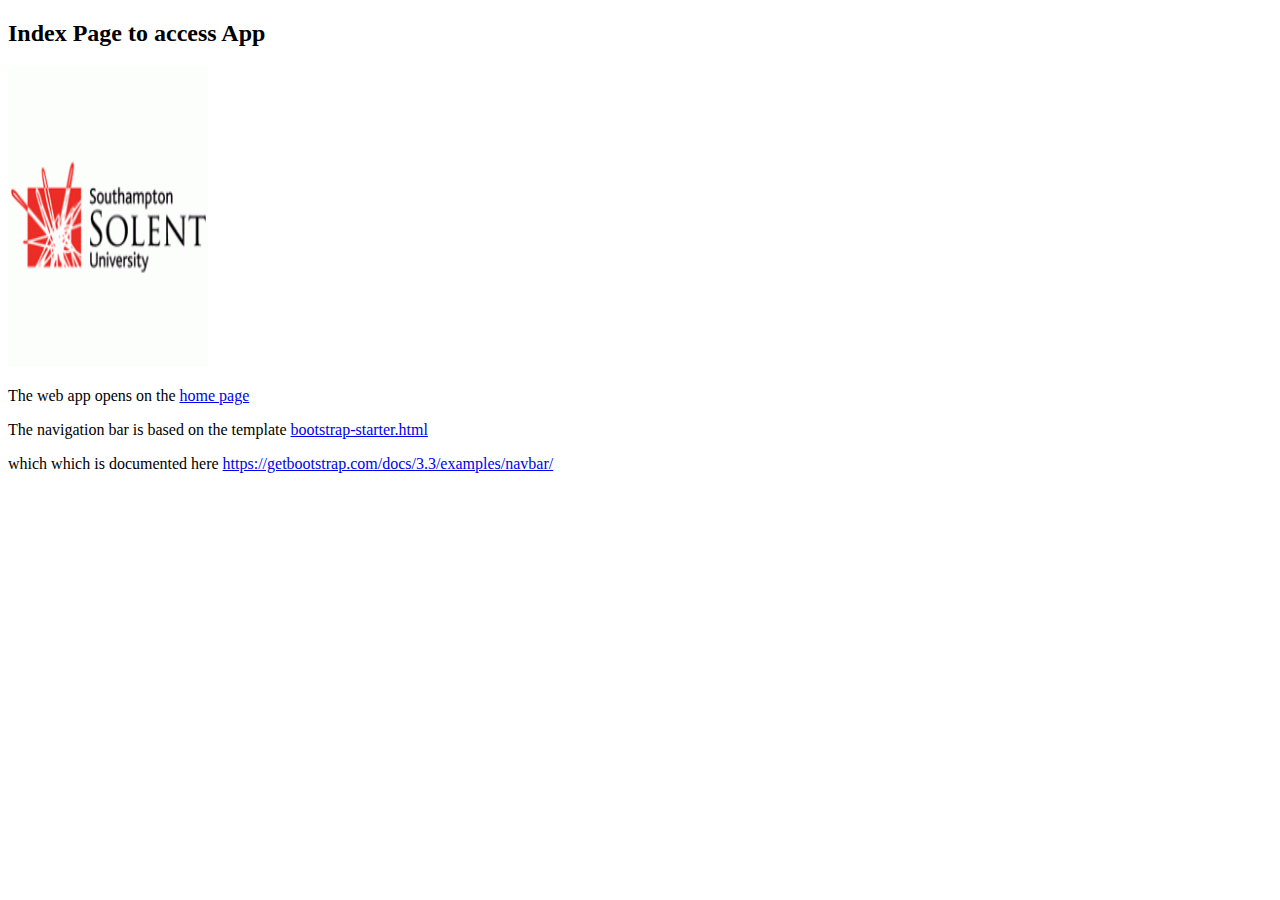
==== web/src/main/webapp/index.html @ 753514ba "feat: add all files" ====
<!DOCTYPE html>
<!--
To change this license header, choose License Headers in Project Properties.
To change this template file, choose Tools | Templates
and open the template in the editor.
-->
<html>
    <head>
        <title>Index Page to access App</title>
        <meta charset="UTF-8">
        <meta name="viewport" content="width=device-width, initial-scale=1.0">
    </head>
    <body>
        <h2>Index Page to access App</h2>
        <div>
            <img src="./images/solentUniLogo.png" alt="Solent University Logo" style="width:200px;height:300px;">
        </div>

        <p>The web app opens on the <a href="./home.jsp">home page</a></p>

        <p>The navigation bar is based on the template <a href="./bootstrap-starter.html">bootstrap-starter.html</a></p>
        <p>which which is documented here <a href="https://getbootstrap.com/docs/3.3/examples/navbar/" >https://getbootstrap.com/docs/3.3/examples/navbar/</a>
        </p>

    </body>
</html>
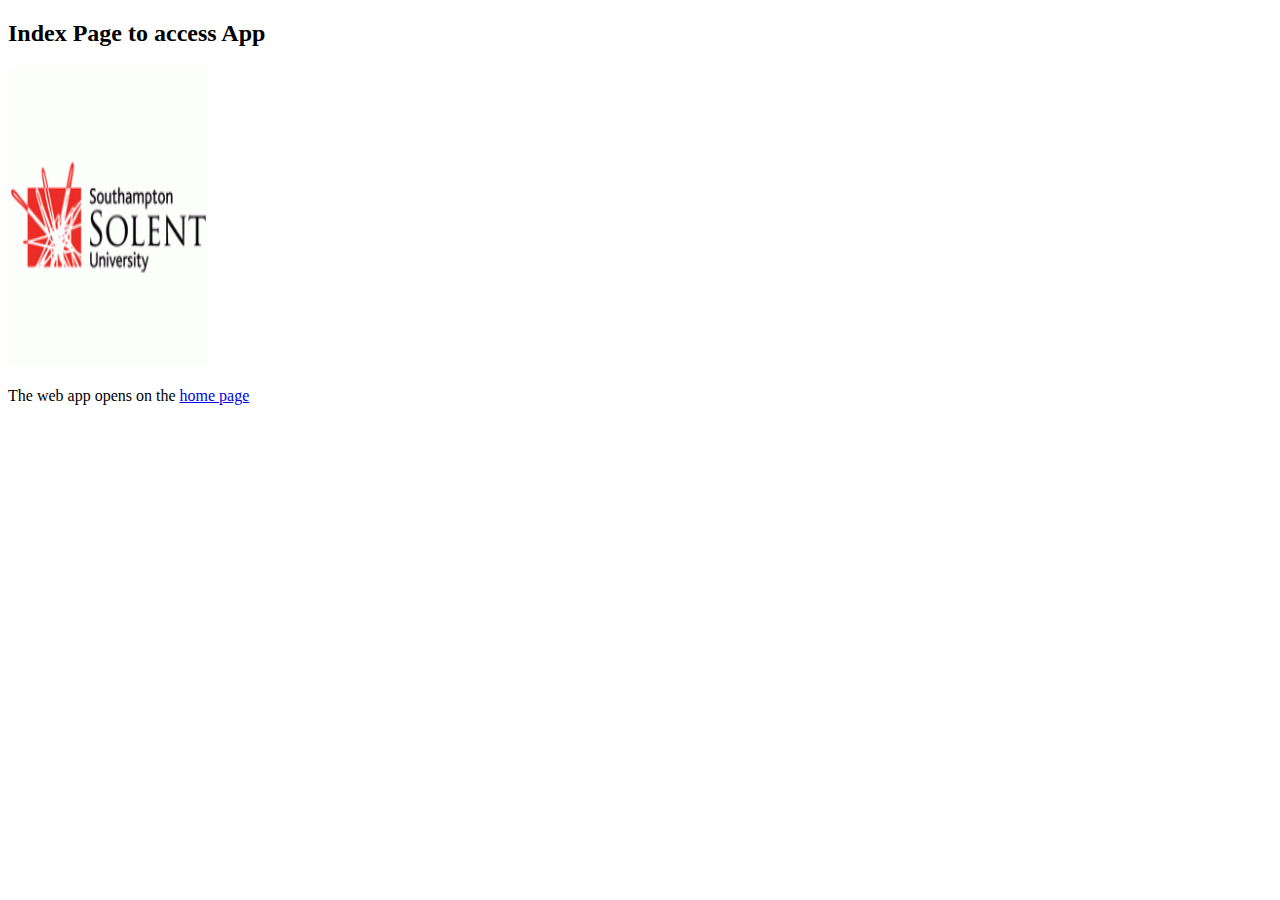
==== commit f006a688: "refactor: slight tweaks to web files" ====
--- a/web/src/main/webapp/index.html
+++ b/web/src/main/webapp/index.html
@@ -17,9 +17,6 @@
         </div>
 
         <p>The web app opens on the <a href="./home.jsp">home page</a></p>
-
-        <p>The navigation bar is based on the template <a href="./bootstrap-starter.html">bootstrap-starter.html</a></p>
-        <p>which which is documented here <a href="https://getbootstrap.com/docs/3.3/examples/navbar/" >https://getbootstrap.com/docs/3.3/examples/navbar/</a>
         </p>
 
     </body>
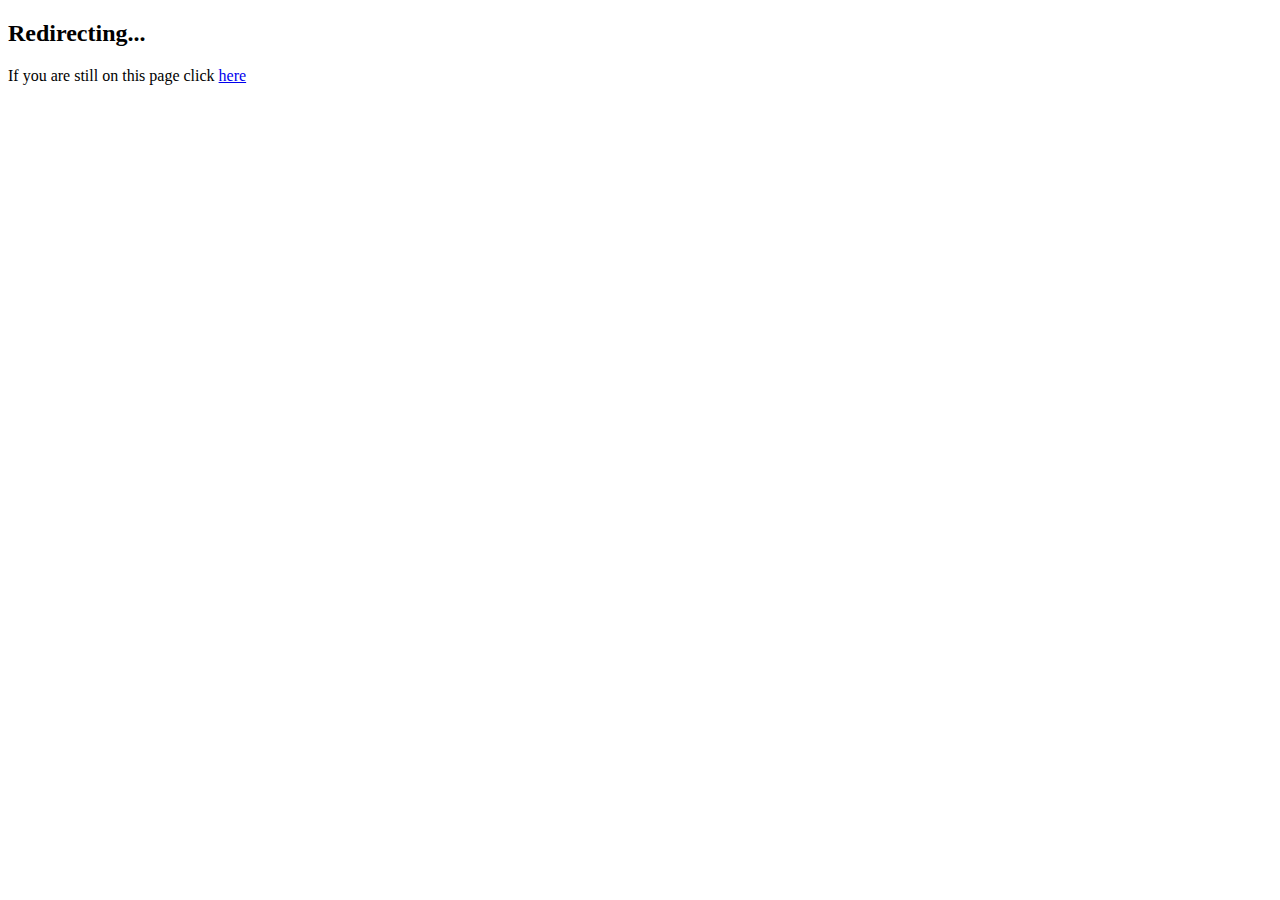
==== commit d9f74110: "refactor: redirect main page and fix context" ====
--- a/web/src/main/webapp/index.html
+++ b/web/src/main/webapp/index.html
@@ -6,18 +6,13 @@
 -->
 <html>
     <head>
-        <title>Index Page to access App</title>
+        <title>Index redirect</title>
         <meta charset="UTF-8">
         <meta name="viewport" content="width=device-width, initial-scale=1.0">
+        <meta http-equiv="refresh" content="0; URL=./home.jsp" />
     </head>
     <body>
-        <h2>Index Page to access App</h2>
-        <div>
-            <img src="./images/solentUniLogo.png" alt="Solent University Logo" style="width:200px;height:300px;">
-        </div>
-
-        <p>The web app opens on the <a href="./home.jsp">home page</a></p>
-        </p>
-
+        <h2>Redirecting...</h2>
+        <p>If you are still on this page click <a href="./home.jsp">here</a></p>
     </body>
 </html>
